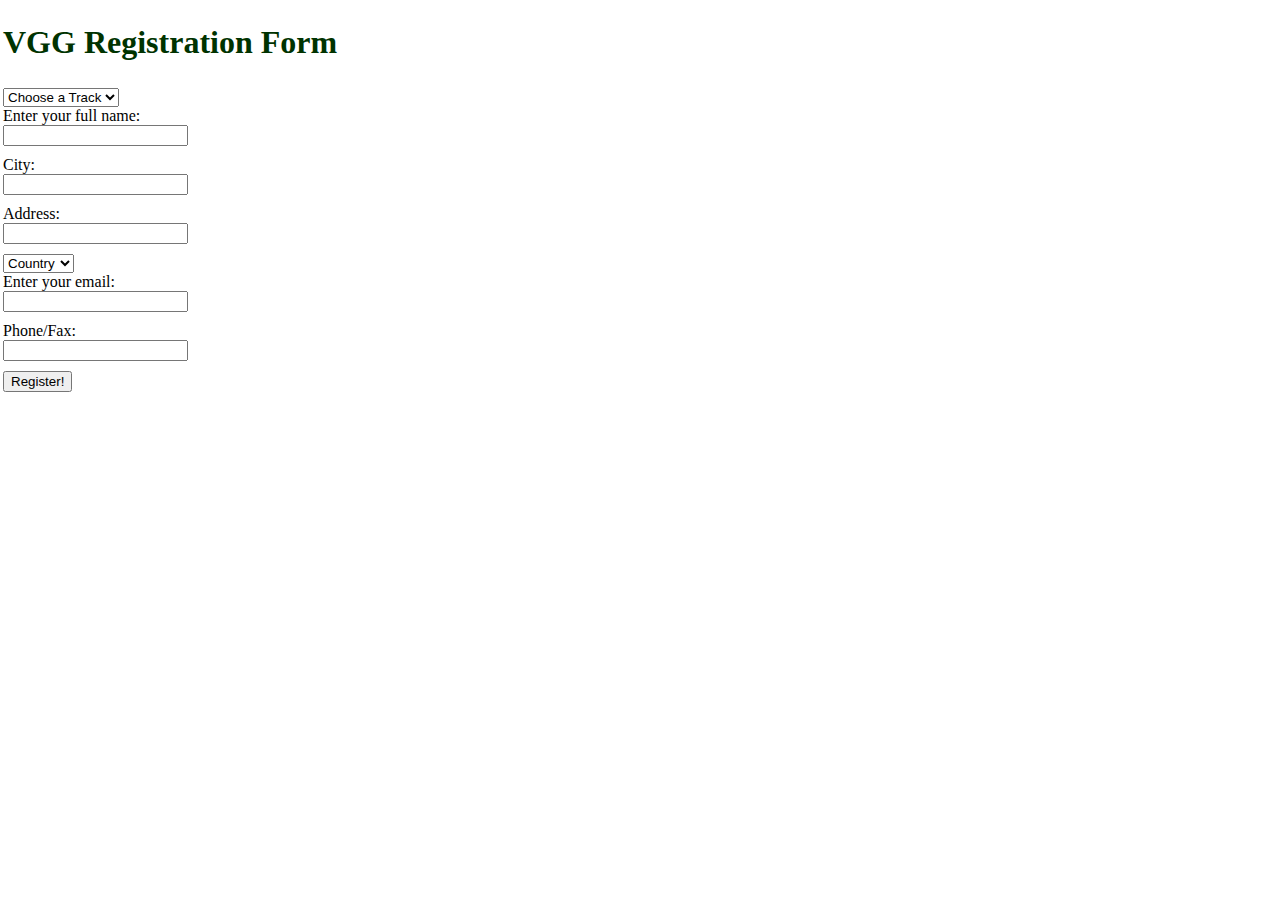
==== vggform.html @ 59202833 "my first commit!" ====
<!DOCTYPE html>
<html>
<head>
  <title>VGG FORM</title>
  <link rel="stylesheet" type="text/css" href="vggform.css">
</head>
<body>
  <h1>VGG Registration Form</h1>
  <form action="" method="get" class="vgg-form">
  <div class="vgg-form">
    <label for="track"></label>
    <select> name="track">
    <option value="track">Choose a Track</option>
    <option value="frontend">FrontEnd</option>
    <option value="backend">BackEnd</option>
    <option value="devops">DevOps</option>
    <option value="python">Python</option>
    <option value="qa">Software QA</option>
    </select>
  </div>
  <div class="vgg-form">
    <label for="fullname">Enter your full name: </label>
    <input type="text" name="fullname" id="fullname" required>
  </div>
  <div class="vgg-form">
    <label for="city">City: </label>
    <input type="text" name="city" id="city" required>
  </div>
  <div class="vgg-form">
    <label for="Address">Address: </label>
    <input type="text" name="address" id="address" required>
  </div>
  <div class="vgg-form">
    <label for="country"></label>
    <select> name="country">
    <option value="country">Country</option>
    <option value="ghana">Ghana</option>
    <option value="egypt">Egypt</option>
    <option value="senegal">Senegal</option>
    <option value="ethiopia">Ethiopia</option>
    <option value="congo">Congo</option>
    <option value="kenya">Kenya</option>
    <option value="nigeria">Nigeria</option>
    </select>
  </div>
  <div class="vgg-form">
    <label for="email">Enter your email: </label>
    <input type="email" name="email" id="email" required>
  </div>
  <div class="vgg-form">
    <label for="Phone/Fax">Phone/Fax: </label>
    <input type="text" name="fullname" id="fullname" required>
  </div>
  <div id="submit" class="vgg-form">
    <input type="submit"value="Register!">
  </div>
</form>

</body>
</html>
---- vggform.css ----
form.vgg-form {
    display: inline-block;
    padding-right: 10px solid purple;
    padding-left; 10px solid purple;
    padding-top: 5px;
    padding-bottom: 5px;
}

div.vgg.form {
    display: table-row;
}

label, input {
	display: table-cell;
	margin-bottom: 10px
}
label, select {
	padding-bottom: 10px solid green;
	margin-bottom: 5px solid red
	border: 10px;
}

label {
    padding-right: 10px;
}

body {
	display: inline-block;
    padding: 10px solid purple;
    margin: 3px;
    border: 5px;
    background-color: #FFE5C;
}

h1 {
	color: #003300;
}

#submit {
	color: #00FF00;
}
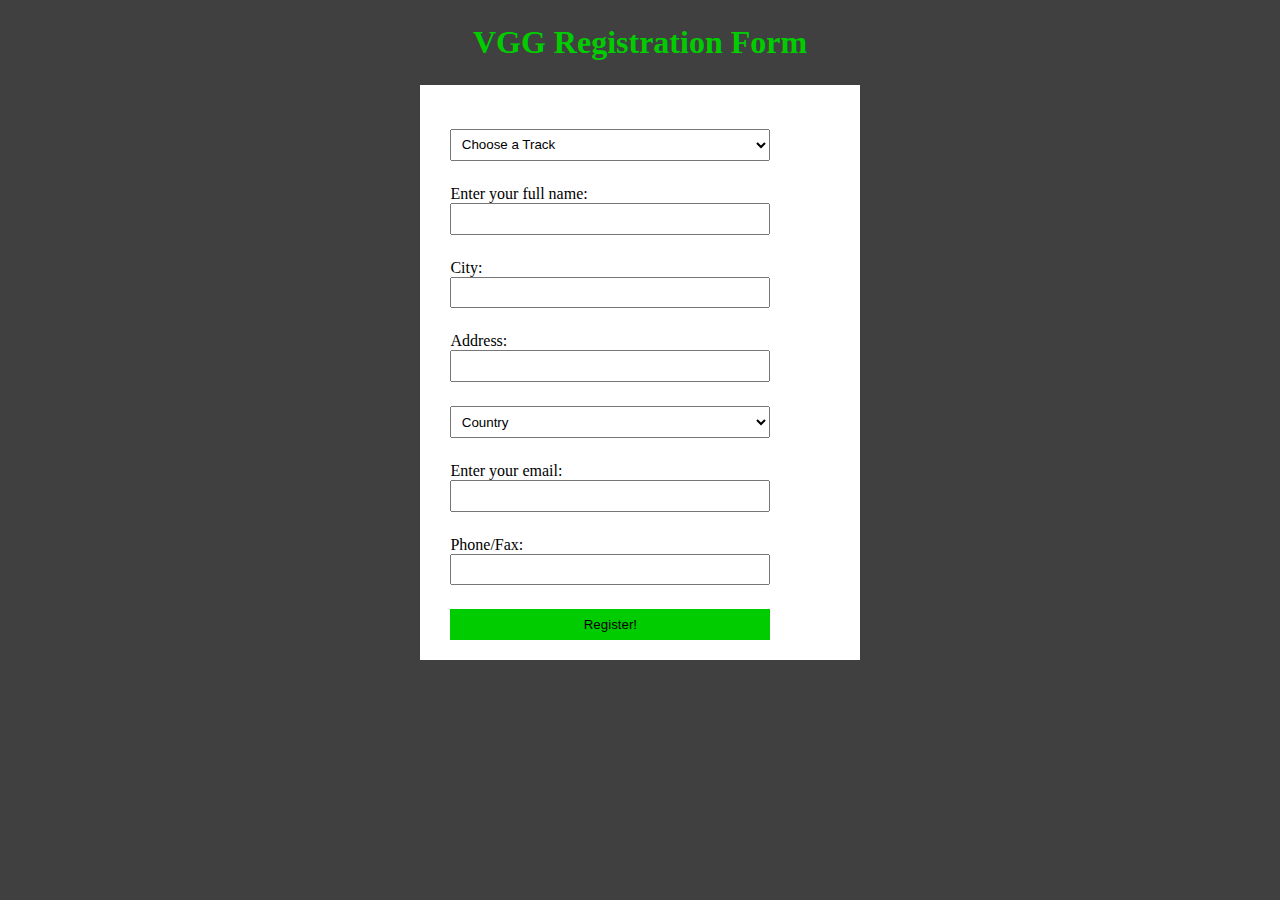
==== commit bf2d3644: "updated version!" ====
--- a/vggform.html
+++ b/vggform.html
@@ -1,13 +1,17 @@
 <!DOCTYPE html>
-<html>
+<html lang="en">
 <head>
+  <meta charset="utf-8">
   <title>VGG FORM</title>
+  <meta name="viewport" content="width=device-width, initial-scale=1.0">
+  <meta name="description" content="VGG virtual internship CSS box model and position assignment">
   <link rel="stylesheet" type="text/css" href="vggform.css">
 </head>
+
 <body>
   <h1>VGG Registration Form</h1>
-  <form action="" method="get" class="vgg-form">
-  <div class="vgg-form">
+  <form action="" class="vgg-form">
+  <div class="vggform">
     <label for="track"></label>
     <select> name="track">
     <option value="track">Choose a Track</option>
@@ -18,19 +22,19 @@
     <option value="qa">Software QA</option>
     </select>
   </div>
-  <div class="vgg-form">
+  <div class="vggform">
     <label for="fullname">Enter your full name: </label>
     <input type="text" name="fullname" id="fullname" required>
   </div>
-  <div class="vgg-form">
+  <div class="vggform">
     <label for="city">City: </label>
     <input type="text" name="city" id="city" required>
   </div>
-  <div class="vgg-form">
+  <div class="vggform">
     <label for="Address">Address: </label>
     <input type="text" name="address" id="address" required>
   </div>
-  <div class="vgg-form">
+  <div class="vggform">
     <label for="country"></label>
     <select> name="country">
     <option value="country">Country</option>
@@ -43,16 +47,16 @@
     <option value="nigeria">Nigeria</option>
     </select>
   </div>
-  <div class="vgg-form">
+  <div class="vggform">
     <label for="email">Enter your email: </label>
     <input type="email" name="email" id="email" required>
   </div>
-  <div class="vgg-form">
+  <div class="vggform">
     <label for="Phone/Fax">Phone/Fax: </label>
     <input type="text" name="fullname" id="fullname" required>
   </div>
-  <div id="submit" class="vgg-form">
-    <input type="submit"value="Register!">
+  <div class="vggform">
+    <input type="submit" id="submit" value="Register!">
   </div>
 </form>
 
--- a/vggform.css
+++ b/vggform.css
@@ -1,41 +1,48 @@
-form.vgg-form {
-    display: inline-block;
-    padding-right: 10px solid purple;
-    padding-left; 10px solid purple;
-    padding-top: 5px;
-    padding-bottom: 5px;
-}
 
-div.vgg.form {
-    display: table-row;
-}
-
-label, input {
-	display: table-cell;
-	margin-bottom: 10px
-}
-label, select {
-	padding-bottom: 10px solid green;
-	margin-bottom: 5px solid red
-	border: 10px;
-}
-
-label {
-    padding-right: 10px;
+h1 {
+    color: #00CC00;
+    text-align: center;
+    margin: 1.5rem;
 }
 
 body {
-	display: inline-block;
-    padding: 10px solid purple;
-    margin: 3px;
-    border: 5px;
-    background-color: #FFE5C;
+     background: #404040;
 }
 
-h1 {
-	color: #003300;
+form.vgg-form {
+    margin: 0 auto;
+    width: 30%;
+    justify-content: center;
+    padding: 20px 30px;
+    background: #FFFFFF
+}
+
+.vggform {
+    width: 25vw;
+    display: flex;
+    flex-direction: column;
+    margin-top: 1.5rem;
+   /* align-items: center; */
 }
 
 #submit {
-	color: #00FF00;
+    background: #00CC00;
+    border: none !important;
+    padding: 0.5rem;
+    margin: auto;
 }
+
+input, select {
+    width: 100%;
+    padding: .4rem;
+    box-sizing: border-box;
+}
+
+ div.vgg-form {
+    position: absolute;
+    height: 0;
+    width: 0;
+    overflow: hidden;
+    visibility: hidden;
+
+
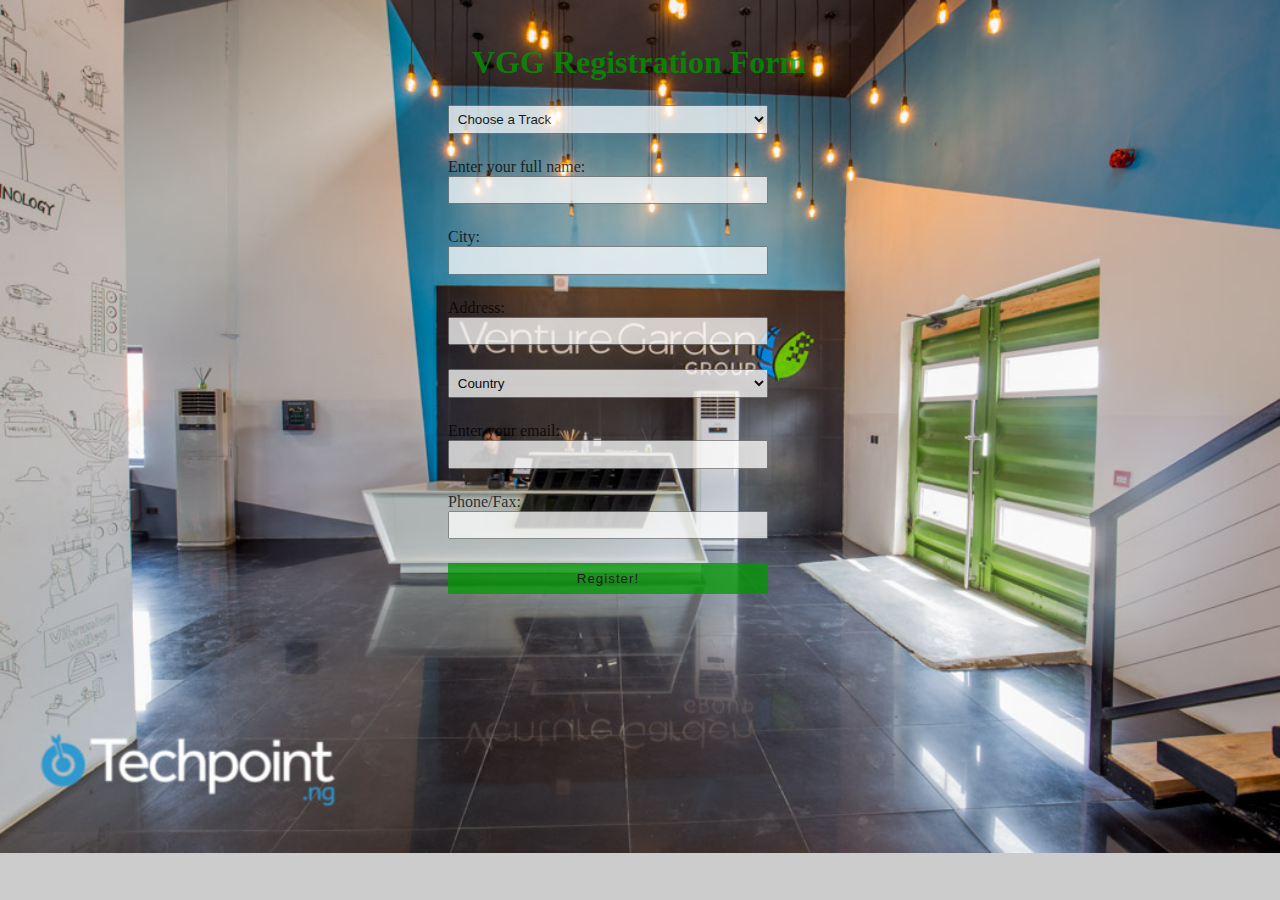
==== commit 5b213fc5: "added animation and transition properties" ====
--- a/vggform.html
+++ b/vggform.html
@@ -9,8 +9,9 @@
 </head>
 
 <body>
+
+  <form action="" class="vgg-form">
   <h1>VGG Registration Form</h1>
-  <form action="" class="vgg-form">
   <div class="vggform">
     <label for="track"></label>
     <select> name="track">
--- a/vggform.css
+++ b/vggform.css
@@ -1,12 +1,21 @@
+
+* {
+    margin: 0;
+    padding: 0;
+}
 
 h1 {
-    color: #00CC00;
-    text-align: center;
+    color: #009900;
     margin: 1.5rem;
 }
 
 body {
-     background: #404040;
+    background: url("VGG-vibranium-1.jpg") repeat-x;
+    background-color: #cccccc; /* Used if the image is unavailable */
+    height: 500px; /* You must set a specified height */
+    position: center; 
+    background-size: cover;
+    animation: slide 20s infinite linear;
 }
 
 form.vgg-form {
@@ -14,7 +23,14 @@
     width: 30%;
     justify-content: center;
     padding: 20px 30px;
-    background: #FFFFFF
+    border: none;
+    opacity: 0.75;
+    filter: alpha(opacity=50); 
+}
+
+label {
+    display: inline-block;
+    color: #000000;
 }
 
 .vggform {
@@ -26,23 +42,52 @@
 }
 
 #submit {
-    background: #00CC00;
+    background: #009900;
     border: none !important;
     padding: 0.5rem;
     margin: auto;
+    transition: background-color 1s ease-out;
+}
+
+#submit:hover {
+    background-color: #00FF00;
 }
 
 input, select {
     width: 100%;
-    padding: .4rem;
+    padding: .3rem;
+    margin: 0;
     box-sizing: border-box;
 }
 
- div.vgg-form {
+input, text {
+    width: 100%;
+    padding: .3rem;
+    background: A0A0A;
+    margin: 0;
+    box-sizing: border-box;
+    letter-spacing: 1px;
+    transition: background-color .5s ease-out;
+}
+
+input:focus {
+  background-color: #000000;
+  color: #FFFFFF;
+}
+
+/* div.vgg-form {
     position: absolute;
     height: 0;
     width: 0;
     overflow: hidden;
-    visibility: hidden;
+    visibility: hidden; */
 
 
+/* animation features */
+
+@keyframes slide {
+    0%   { background-position: 0 0; }
+    100% { background-position: -500px 0; }
+}
+
+
